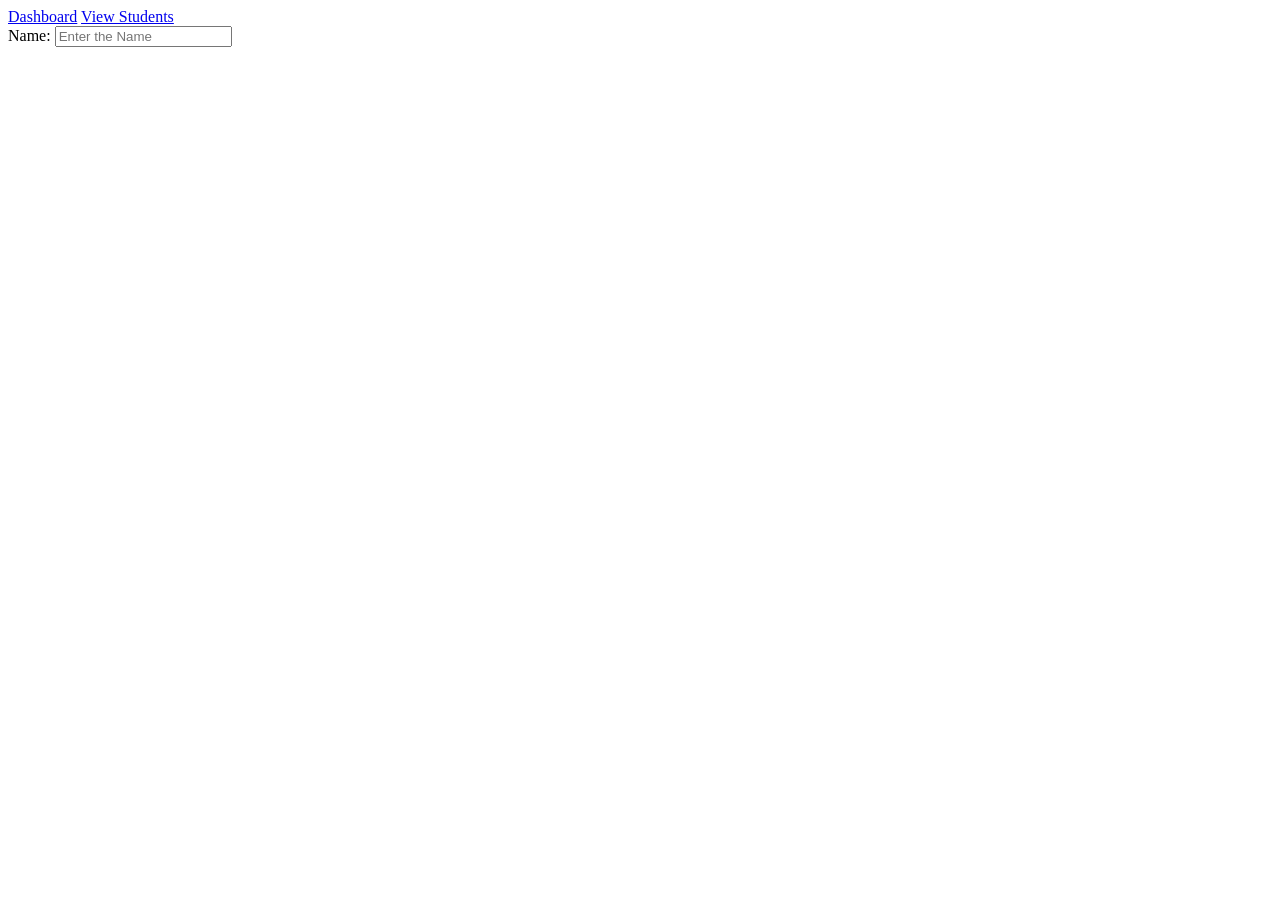
==== add-student.html @ e244f9b3 "Add files via upload" ====
<!DOCTYPE html>
<head>
    <meta charset="UTF-8">
    <meta name="viewport" content="width=device-width, initial-scale=1.0"/>
    <title>Adding student details</title>
    <a href="dashboard.html">Dashboard</a>
    <a href="view-student.html">View Students</a>
</head>
<body>
    <div id="addstudent" class="card">
        <form id="addstudent">
            <label for="Name">Name:</label>
            <input type="text" placeholder="Enter the Name">
            
        </form>
    </div>
</body>
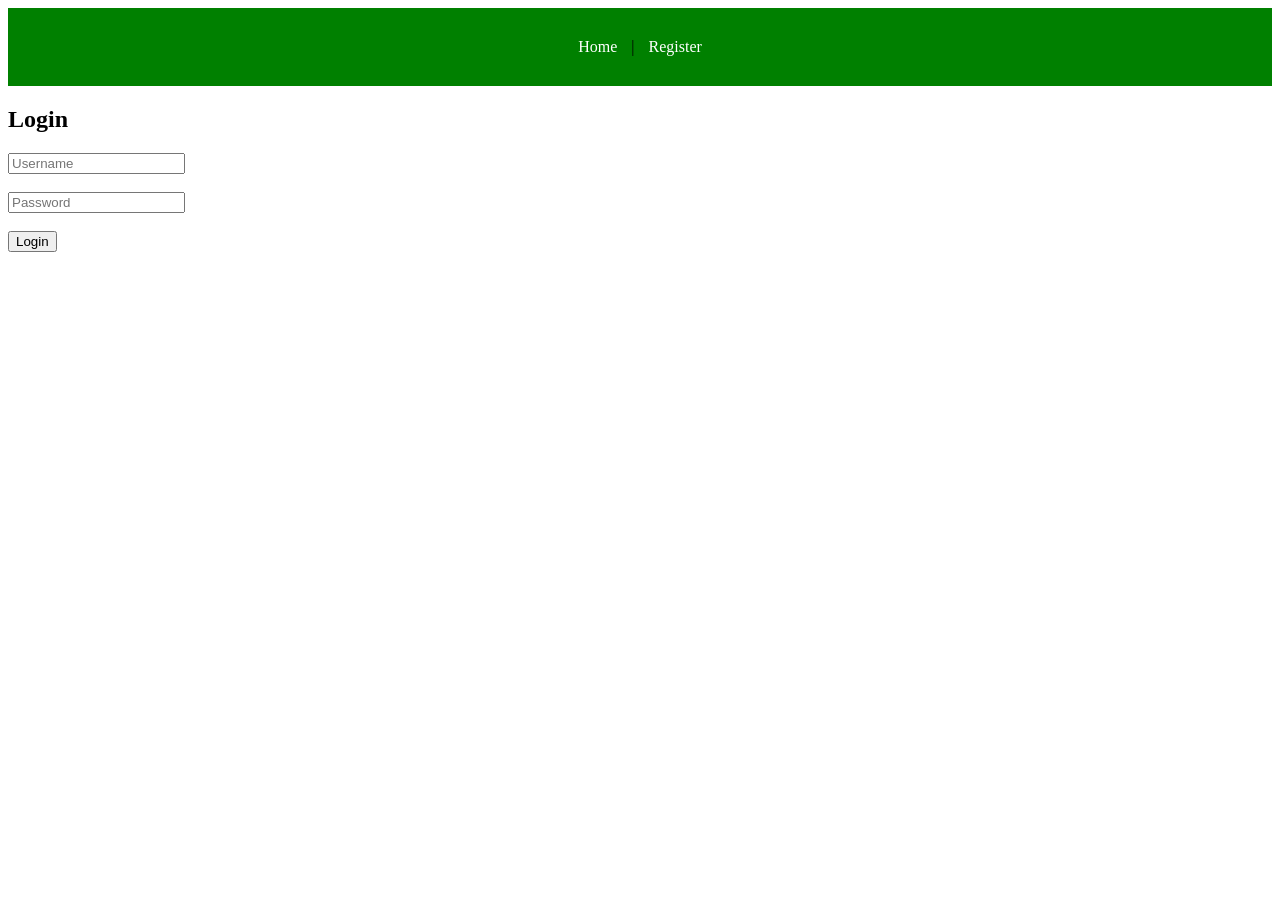
==== commit f0e351b3: "Added basic css to the html pages" ====
--- a/add-student.html
+++ b/add-student.html
@@ -1,17 +1,51 @@
 <!DOCTYPE html>
+<html lang="en">
 <head>
     <meta charset="UTF-8">
     <meta name="viewport" content="width=device-width, initial-scale=1.0"/>
-    <title>Adding student details</title>
-    <a href="dashboard.html">Dashboard</a>
-    <a href="view-student.html">View Students</a>
+    <title>Add Student</title>
 </head>
 <body>
-    <div id="addstudent" class="card">
-        <form id="addstudent">
-            <label for="Name">Name:</label>
-            <input type="text" placeholder="Enter the Name">
-            
+    <nav>
+        <a href="dashboard.html">Dashboard</a> |
+        <a href="edit-student.html">Edit Student</a> |
+        <a href="view-student.html">View Students</a> |
+        <a href="logout.html">Logout</a>
+    </nav>
+
+    <div id="addstudent" class="card" style="margin-top: 20px;">
+        <h2>Add Student</h2>
+        <form id="addStudentForm">
+            <label for="studentName">Name:</label>
+            <input id="studentName" type="text" placeholder="Enter the Name" required><br><br>
+            <label for="studentRoll">Roll No:</label>
+            <input id="studentRoll" type="text" placeholder="Enter Roll No" required><br><br>
+            <label for="studentBranch">Branch:</label>
+            <input id="studentBranch" type="text" placeholder="Enter Branch" required><br><br>
+            <button type="submit">Save Student</button>
         </form>
+        <p id="addMessage" style="color:green; font-size:0.9rem;"></p>
     </div>
-</body>+
+    <script>
+        const user = JSON.parse(localStorage.getItem('user') || 'null');
+        const loggedIn = localStorage.getItem('loggedIn') === 'true';
+        if (!user || !loggedIn) {
+            window.location.href = 'loginform.html';
+        }
+
+        document.getElementById('addStudentForm').addEventListener('submit', function (e) {
+            e.preventDefault();
+            const students = JSON.parse(localStorage.getItem('students') || '[]');
+            students.push({
+                name: document.getElementById('studentName').value.trim(),
+                roll: document.getElementById('studentRoll').value.trim(),
+                branch: document.getElementById('studentBranch').value.trim()
+            });
+            localStorage.setItem('students', JSON.stringify(students));
+            document.getElementById('addMessage').textContent = 'Student added successfully.';
+            e.target.reset();
+        });
+    </script>
+</body>
+</html>
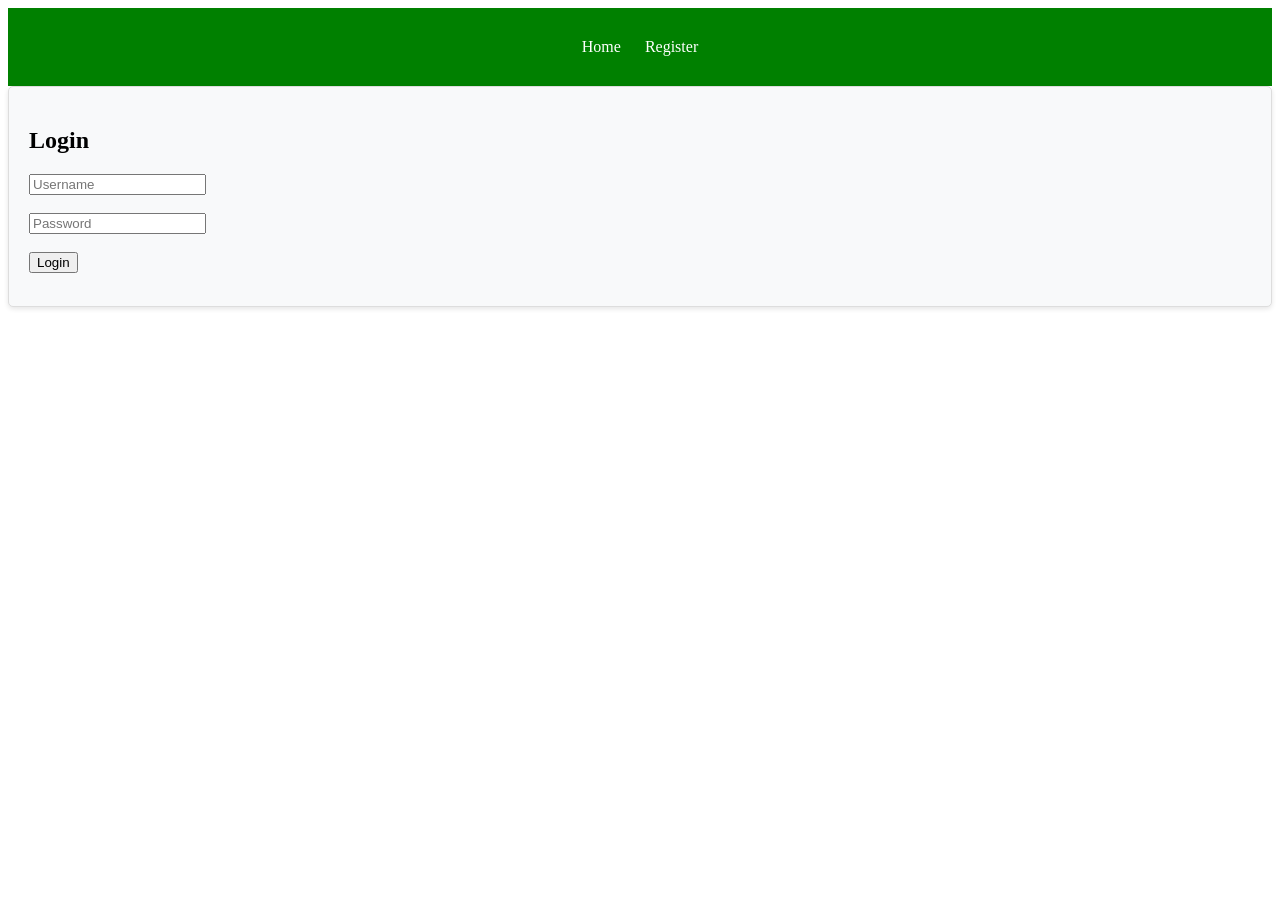
==== commit 7185602a: "Added css properties to elements like paragraphs, h1, nav bars etc.," ====
--- a/add-student.html
+++ b/add-student.html
@@ -4,12 +4,13 @@
     <meta charset="UTF-8">
     <meta name="viewport" content="width=device-width, initial-scale=1.0"/>
     <title>Add Student</title>
+    <link rel="stylesheet" href="styles.css">
 </head>
 <body>
     <nav>
-        <a href="dashboard.html">Dashboard</a> |
-        <a href="edit-student.html">Edit Student</a> |
-        <a href="view-student.html">View Students</a> |
+        <a href="dashboard.html">Dashboard</a> 
+        <a href="edit-student.html">Edit Student</a> 
+        <a href="view-student.html">View Students</a> 
         <a href="logout.html">Logout</a>
     </nav>
 
--- a/styles.css
+++ b/styles.css
@@ -0,0 +1,42 @@
+p {
+    font-size: 18px;
+    font-family: Arial, sans-serif;
+    color: blue;
+    text-align: center;
+}
+nav {
+    background-color: green;
+    padding: 30px;
+    text-align: center;
+}
+a {
+    color: white;
+    text-decoration: none;
+    margin: 0 10px;
+}
+a:hover {
+    text-decoration: underline;
+    color: yellow;
+}
+.card {
+    background-color: #f8f9fa;
+    border: 1px solid #ddd;
+    border-radius: 5px;
+    padding: 20px;
+    box-shadow: 0 2px 5px rgba(0,0,0,0.1);
+}
+h1 {
+    color: black;
+    text-align: center;
+}
+#dashboardPage {
+    margin: 20px auto;
+    width: 400px;
+    text-align: center;
+}
+#userInfo {
+    margin-top: 20px;
+    font-size: 16px;
+    color: #67dbf5;
+    text-align: center;
+}
